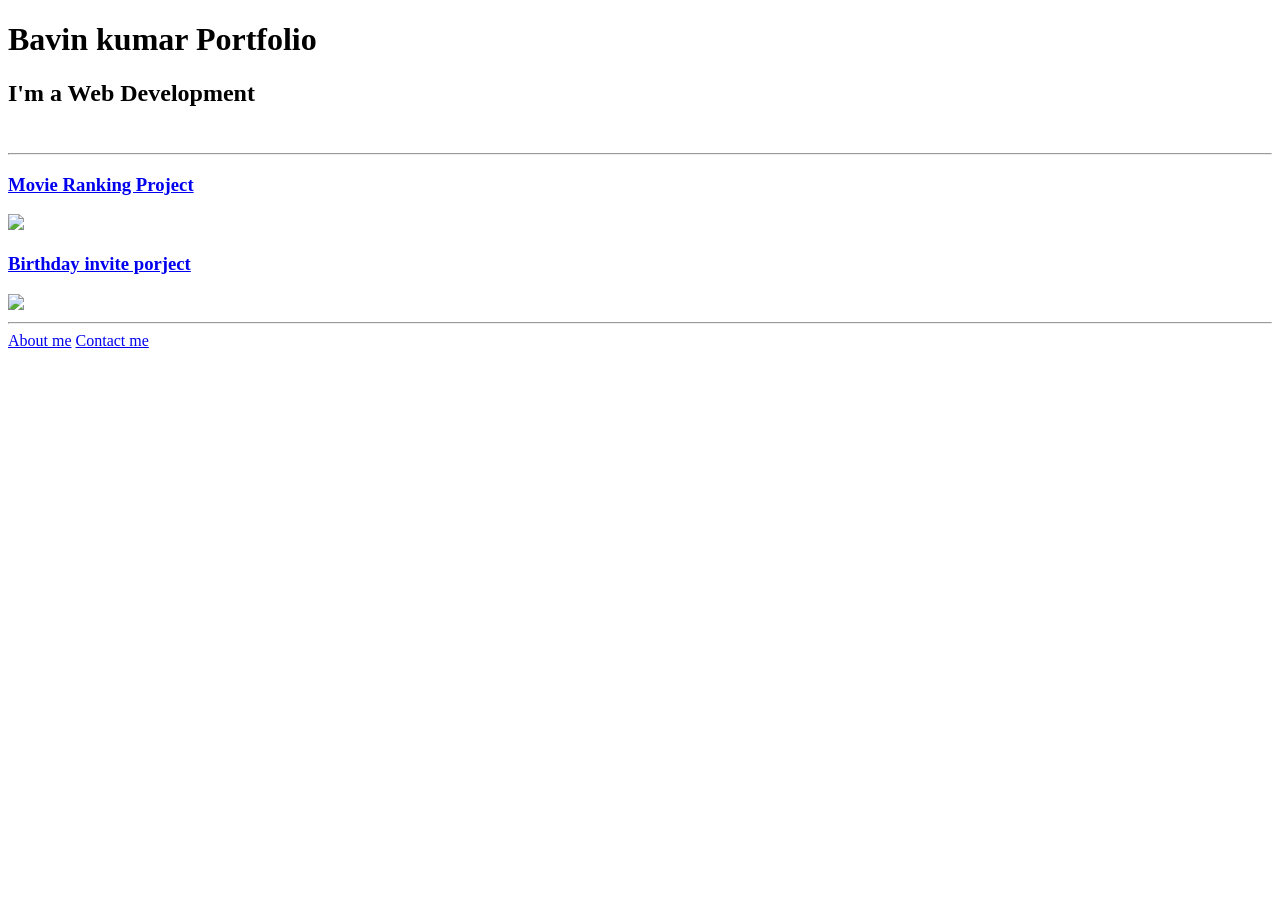
==== index.html @ bd305d83 "Add files via upload" ====
<!-- TODO 1: Create the HTML Boilerplate -->

<!-- TODO 2: Add Your previous projects' HTML into the public folder -->

<!-- TODO 3: Take screenshots of your project previews and add the images to the images folder -->

<!-- TODO 4: Add titles/subtitles etc. -->

<!-- TODO 5: Add a link to the project pages -->

<!-- TODO 6: Add images to show the project previews
HINT for TODO 6: You can use the height attribute set to 200 to make the image smaller:
https://developer.mozilla.org/en-US/docs/Web/HTML/Element/img#attr-height -->

<!-- TODO 7: Add the Contact Me and About Me page links -->

<!DOCTYPE html>
<html lang="en">
<head>
    <meta charset="UTF-8">
    <meta name="viewport" content="width=device-width, initial-scale=1.0">
    <title>Portfolio</title>
</head>
<body>
    <h1>Bavin kumar Portfolio</h1>
    <h2>I'm a Web Development</h2>
    <br>
    <hr>
    <a href="./public/movie-ranking.html"><h3>Movie Ranking  Project</h3></a>
    <img src="./assets/images/movie-ranking.png" height="200px"/>
    <a href="./public/birthday-invite.html"><h3>Birthday invite porject</h3></a>
    <img src="./assets/images/birthday-invite.png" height="200px"/>
    <hr>
    <a href="./public/about.html">About me</a>  <a href="./public/contact.html">Contact me</a>
</body>
</html>
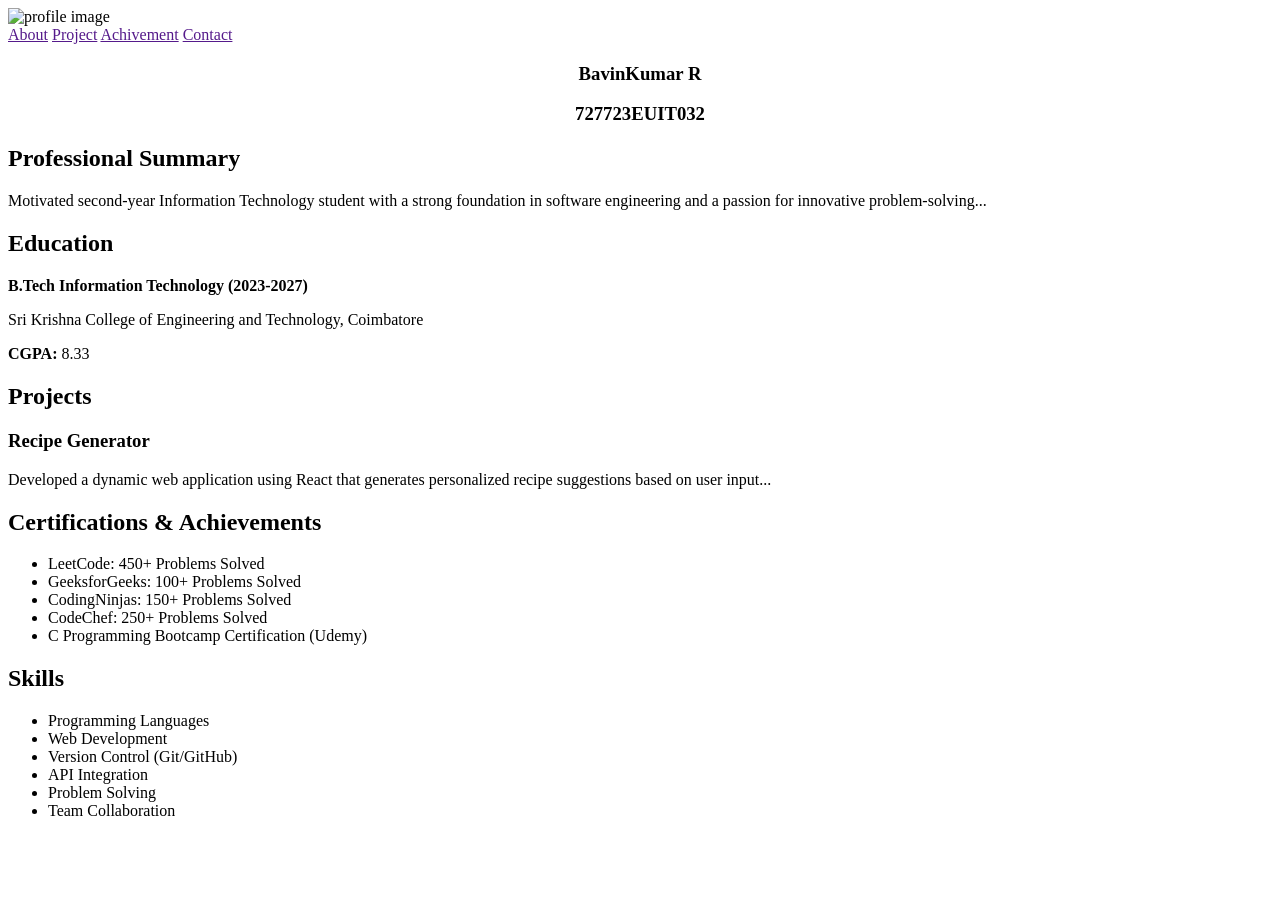
==== commit 1fb9d1ae: "Update index.html" ====
--- a/index.html
+++ b/index.html
@@ -1,36 +1,72 @@
-<!-- TODO 1: Create the HTML Boilerplate -->
-
-<!-- TODO 2: Add Your previous projects' HTML into the public folder -->
-
-<!-- TODO 3: Take screenshots of your project previews and add the images to the images folder -->
-
-<!-- TODO 4: Add titles/subtitles etc. -->
-
-<!-- TODO 5: Add a link to the project pages -->
-
-<!-- TODO 6: Add images to show the project previews
-HINT for TODO 6: You can use the height attribute set to 200 to make the image smaller:
-https://developer.mozilla.org/en-US/docs/Web/HTML/Element/img#attr-height -->
-
-<!-- TODO 7: Add the Contact Me and About Me page links -->
-
 <!DOCTYPE html>
 <html lang="en">
 <head>
     <meta charset="UTF-8">
     <meta name="viewport" content="width=device-width, initial-scale=1.0">
-    <title>Portfolio</title>
+    <title>Document</title>
+    <link rel="stylesheet" href="style.css">
 </head>
 <body>
-    <h1>Bavin kumar Portfolio</h1>
-    <h2>I'm a Web Development</h2>
-    <br>
-    <hr>
-    <a href="./public/movie-ranking.html"><h3>Movie Ranking  Project</h3></a>
-    <img src="./assets/images/movie-ranking.png" height="200px"/>
-    <a href="./public/birthday-invite.html"><h3>Birthday invite porject</h3></a>
-    <img src="./assets/images/birthday-invite.png" height="200px"/>
-    <hr>
-    <a href="./public/about.html">About me</a>  <a href="./public/contact.html">Contact me</a>
+    <div class="container">
+        <section class="sidebar">
+            <img src="./WhatsApp Image 2025-02-10 at 10.04.30 PM.jpeg" alt="profile image">
+       
+        <div class="sidebar_content">
+            <a href="">About</a>
+            <a href="">Project</a>
+            <a href="">Achivement</a>
+            <a href="">Contact</a>
+        </div>
+         </section>
+     <section class="main">
+        <div class="main_content">
+                <section class="summary">
+                    <center>
+                    <h3>BavinKumar R</h3>
+                    <h3>727723EUIT032</h3>
+                </center>
+                    <h2>Professional Summary</h2>
+               
+                    <p>Motivated second-year Information Technology student with a strong foundation in software engineering and a passion for innovative problem-solving...</p>
+                </section>
+    
+                <section class="education">
+                    <h2>Education</h2>
+                    <p><strong>B.Tech Information Technology (2023-2027)</strong></p>
+                    <p>Sri Krishna College of Engineering and Technology, Coimbatore</p>
+                    <p><strong>CGPA:</strong> 8.33</p>
+                </section>
+    
+                <section class="projects">
+                    <h2>Projects</h2>
+                    <h3>Recipe Generator</h3>
+                    <p>Developed a dynamic web application using React that generates personalized recipe suggestions based on user input...</p>
+                </section>
+    
+                <section class="certifications">
+                    <h2>Certifications & Achievements</h2>
+                    <ul>
+                        <li>LeetCode: 450+ Problems Solved</li>
+                        <li>GeeksforGeeks: 100+ Problems Solved</li>
+                        <li>CodingNinjas: 150+ Problems Solved</li>
+                        <li>CodeChef: 250+ Problems Solved</li>
+                        <li>C Programming Bootcamp Certification (Udemy)</li>
+                    </ul>
+                </section>
+    
+                <section class="skills">
+                    <h2>Skills</h2>
+                    <ul>
+                        <li>Programming Languages</li>
+                        <li>Web Development</li>
+                        <li>Version Control (Git/GitHub)</li>
+                        <li>API Integration</li>
+                        <li>Problem Solving</li>
+                        <li>Team Collaboration</li>
+                    </ul>
+                </section>
+        </div>
+        </section>
+    </div>
 </body>
-</html>+</html>
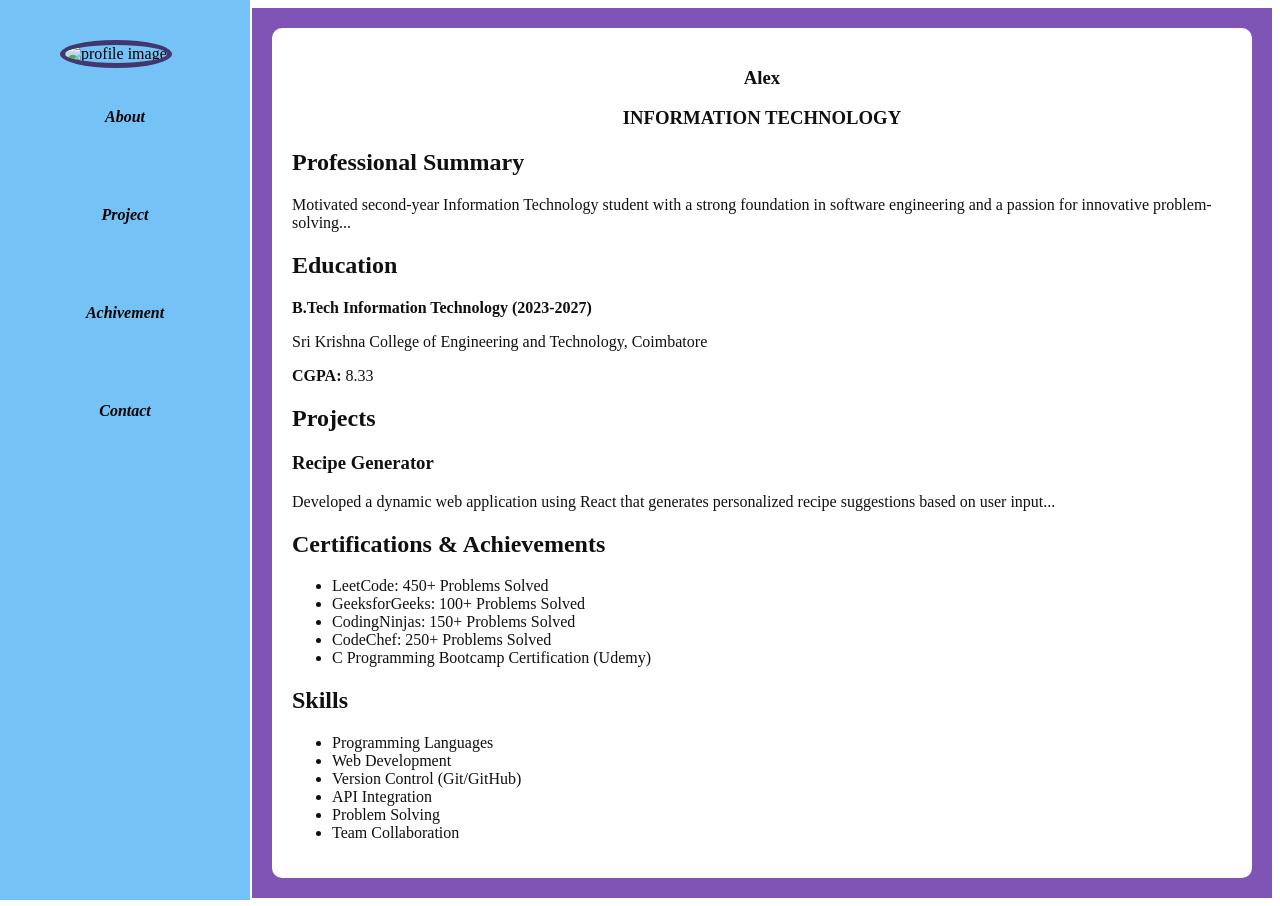
==== commit 9abf6d42: "Update index.html" ====
--- a/index.html
+++ b/index.html
@@ -22,8 +22,8 @@
         <div class="main_content">
                 <section class="summary">
                     <center>
-                    <h3>BavinKumar R</h3>
-                    <h3>727723EUIT032</h3>
+                    <h3>Alex</h3>
+                    <h3>INFORMATION TECHNOLOGY</h3>
                 </center>
                     <h2>Professional Summary</h2>
                
--- a/style.css
+++ b/style.css
@@ -0,0 +1,56 @@
+.sidebar{
+    width: 250px;
+    height: 100%;
+    background-color: #75C2F6;
+    position: fixed;
+    top: 0;
+    left: 0;
+}
+
+.sidebar_content{
+    display: flex;
+    flex-direction: column;
+    text-align: center;
+    
+}
+
+.sidebar_content a{
+    text-decoration: none;
+    font-style: italic;
+    font-weight:900;
+    padding: 40px;
+    color: rgb(0, 0, 0);
+    color: rgb(3, 3, 3);
+}
+
+.sidebar_content a:hover{
+background-color: #7e55b4;
+}
+.sidebar img{
+    width: 100px;
+    height: 100px;
+    border-radius: 50%;
+    margin-left: 60px;
+    margin-top: 40px;
+    justify-content: center;
+    border: 5px solid rgb(65, 54, 110);
+}
+
+.container{
+    display: flex;
+    height: 100vh;
+    height: 100%;
+}
+.main{
+    flex:1;
+    margin-left: 244px;
+    color: #101010;
+    background-color: #7e55b4;
+
+}
+.main_content{
+    margin: 20px;
+    padding: 20px;
+    background-color: white;
+    border-radius: 10px;
+}
